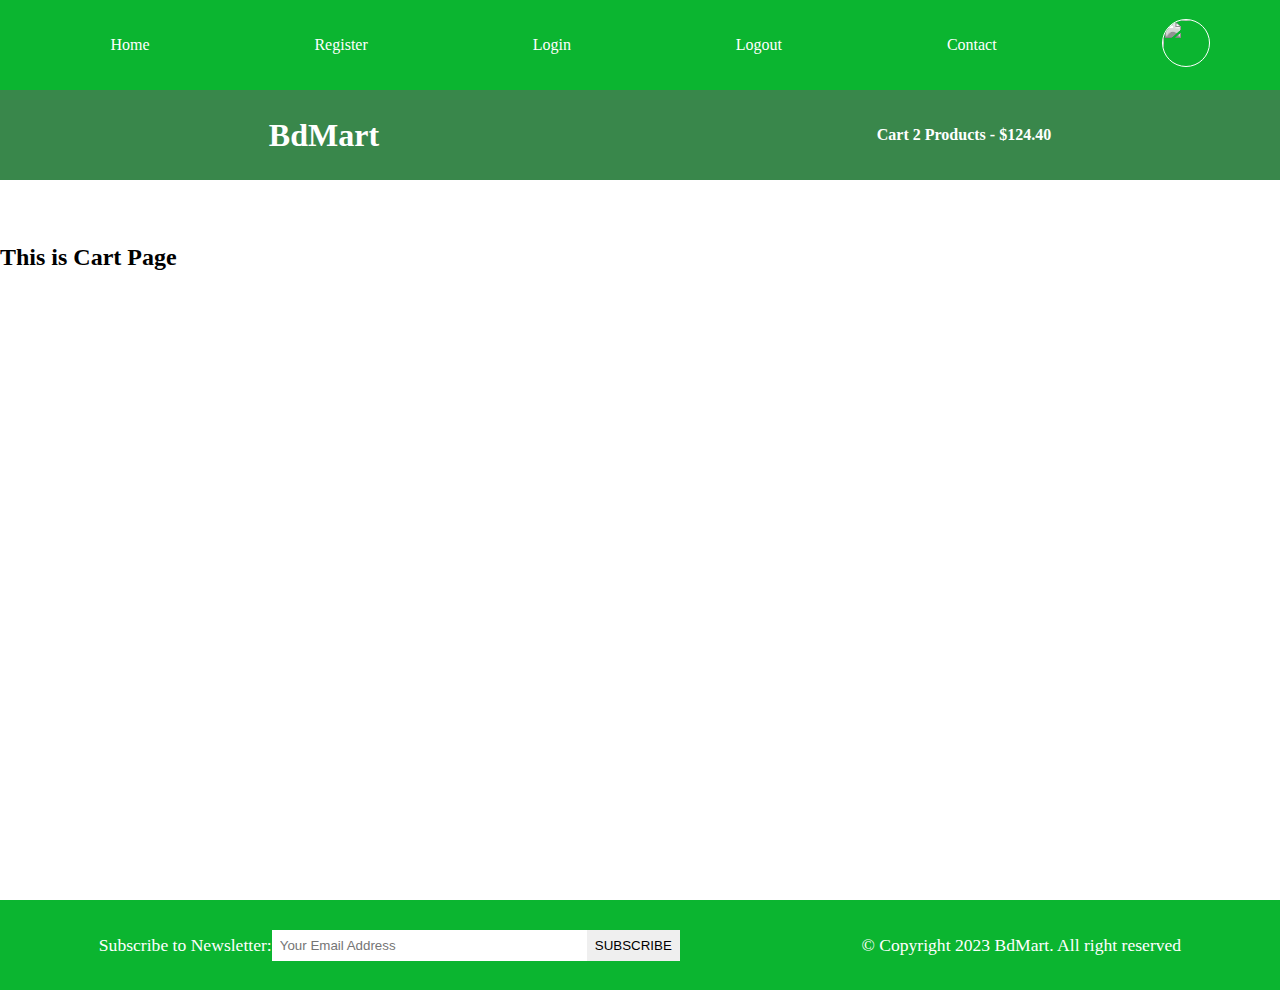
==== cart.html @ 25cbb2cb "Initial Commit" ====
<!DOCTYPE html>
<html lang="en">

<head>
    <meta charset="UTF-8">
    <meta name="viewport" content="width=device-width, initial-scale=1.0">
    <title>Ecommerce Website</title>

    <!-- font awesome cdn -->
    <link rel="stylesheet" href="https://cdnjs.cloudflare.com/ajax/libs/font-awesome/6.4.0/css/all.min.css"
        integrity="sha512-iecdLmaskl7CVkqkXNQ/ZH/XLlvWZOJyj7Yy7tcenmpD1ypASozpmT/E0iPtmFIB46ZmdtAc9eNBvH0H/ZpiBw=="
        crossorigin="anonymous" referrerpolicy="no-referrer" />
    <link rel="stylesheet" href="style.css">
</head>

<body>
    <!-- nav starts here -->
    <i class="fas fa-bars fa-2x" id="menu-icon"></i>
    <nav id="menu" class="hidden">
        <ul class="nav-upper flex-space-around">
            <li class="nav__list">
                <a href="index.html" class="nav__link">Home</a>
            </li>
            <li class="nav__list">
                <a href="register.html" class="nav__link">Register</a>
            </li>
            <li class="nav__list">
                <a href="login.html" class="nav__link">Login</a>
            </li>
            <li class="nav__list">
                <a href="index.html" class="nav__link">Logout</a>
            </li>
            <li class="nav__list">
                <a href="contact.html" class="nav__link">Contact</a>
            </li>
            <li class="nav__list">
                <a href="Profile.html" class="nav__link">
                    <img src="./images/profile1.png" alt="" class="profile-icon" alt="profile">
                </a>
            </li>
        </ul>
        <ul class="nav-lower flex-space-around">
            <li class="nav__list">
                <a href="index.html" class="nav__link
                 nav__brand">BdMart</a>
            </li>
            <li class="nav__list">
                <a href="cart.html" class="nav__link ">
                    <span>
                        <i class="fa-solid
                         fa-cart-shopping"></i>
                        Cart 2 Products - $124.40
                    </span>
                </a>
            </li>
        </ul>
    </nav>
    <!-- nav ends here -->

   


    <main>
        <h2>This is Cart Page</h2>
    </main>
    <!-- footer starts here -->
    <footer class="footer flex-space-around">
        <div class="flex-space-around">
            <label for="subscrible">Subscribe
                to Newsletter: </label>
            <input type="email" id="subscribe" name="subscribe" class="footer__input"
                placeholder="Your Email Address" />
            <button class="btn
            btn-subscribe">subscribe</button>
        </div>
        <div>
            <p>&copy; Copyright 2023 BdMart. All right reserved</p>
        </div>
    </footer>
    <!-- footer ends here -->
    <script src="index.js"></script>
</body>

</html>
---- style.css ----
/* reset code and common starts here ..*/
:root {
    --primary-color: rgb(11, 181, 48);
    --secondary-color: rgba(36, 122, 55, 0.9);
    --padding: 0.5rem; 
    --transition: all 0.3s; 
    --border-radius: 0.6rem;
    --box-shadow: 0.1rem 0.2rem 0.8rem rgba(205, 202, 202, 0.5);
}
*{
    box-sizing: border-box;
    margin: 0;
    padding: 0;
    text-decoration: none;
    list-style-type: none;
    outline: none;
}

html {
    scroll-behavior: smooth;
}
img {
    width: 100%;
    height: auto;
}
.flex-space-around {
    display: flex;
    justify-content: space-around;
    align-items: center ;
}
.flex-center {
    display: flex;
    justify-content: center;
    align-items: center;
}
.btn {
    border: none;
    padding: var(--padding);
    cursor: pointer;
    text-transform: uppercase;
    transition: var(--secondary-color);
  }
.btn:hover {
    background-color: var(--secondary-color);
  }
.section-title {
    font-size: 2rem;
}
.card {
    box-shadow: var(--box-shadow);
    border-radius: var(--border-radius);
    padding: var(--padding);
    transition: var(--transition);
}
.card:hover {
    box-shadow: 0.1rem 0.2rem 0.8rem 
    rgba(205, 202, 202, 1);
}
.dot {
    height: 2rem;
    width: 2rem;
    border-radius: 50%;
    display: inline-block;
}
.green {
    background-color: green;
}
.black {
    background-color: black;
}
.red {
    background-color: red;
}
.hr-desing {
   margin: 0.5rem 0; 
}

/* reset code and common ends her .. */

/* navbar starts here.. */
#menu-icon {
    display: none;
}
.nav {
    font-family: fantasy;
    font-size: 1.2rem;
    top: 0;
    left: 0;
    position: sticky;
    z-index: 100;
}
.nav-upper {
    min-height: 10vh;
    background-color: var(--primary-color);
    padding: var(--padding);
}
.nav__list {
    transition: var(--transition);
    /* extra */
    padding-left: 2.5rem;
}
.nav__list:hover {
    text-decoration: overline;
}
.nav__link {
    color: white;
    transition: var(--transition); 
}
.nav__link:hover {
    color: black;
}
.profile-icon {
    width: 3rem;
    height: 3rem;
    border-radius: 50%;
    border: white 1px solid;
    filter: saturate(0);
}
.profile-icon:hover {
    filter: saturate(1);
}
.nav-lower {
    min-height: 10vh;
    background-color: var(--secondary-color);
    font-weight: bolder;
}
.nav__brand {
    font-size: 2rem;
}

/* navbar ends here.. */


/* header starts here  */

.header {
    padding: 4rem 0;
    height: 80vh;
    background: url(./images/banner.jpg)
    no-repeat center;
    background-attachment: fixed;
    background-size: cover;
}
.banner {
    width: 100%;
    height: 100%;
    flex-direction: column;
}
.banner__title {
    font-size: 4rem;
    color: yellow;
    padding: 1rem;
    border-radius: var(--border-radius);
}
.features {
    width: 100%;
}
.feature {
    background-color: rgba(80, 160, 78, 0.7);
    color: white;
    border-radius: var(--border-radius);
    padding: 1rem;
    width: 15rem;
    gap: 1rem;
    flex-direction: column;
}
.feature__icon {
    font-size: 3rem;
}

/* header ends here  */


/* main starts here */
main {
    padding: 4rem 0;
    min-height: 80vh;
  }
  .sidebar {
    flex: 1;
    display: flex;
    flex-direction: column;
    justify-content: center;
    gap: 1rem;
    align-self: flex-start;
  }
.main-content {
    flex: 3;
    padding: var(--padding);
  }
  .action__sort select {
    padding: var(--padding);
  }
  .action__search input {
    padding: var(--padding);
    width: 15rem;
  }
  .action__search button {
    margin-left: -0.3rem;
    border: 1px solid;
    padding: 0.55rem;
  }
  .products {
    display: grid;
    grid-template-columns: repeat(3, minmax(0, 1fr));
    gap: 2rem;
    padding: 2rem 0;
  }
  .product img {
    width: 100%;
    height: 15rem;
    filter: saturate(0);
    transition: var(--transition);
  }
  .product img:hover {
    filter: saturate(1);
  }
  .product__body {
    padding: var(--padding);
    display: flex;
    flex-direction: column;
    gap: 0.5rem;
  }
  .learn-more {
    color: blue;
  }
  .product {
    position: relative;
  }
  .badge {
    background-color: green;
    position: absolute;
    top: 0;
    left: 0;
    z-index: 1;
    color: white;
    padding: 4px 8px;
    text-align: center;
    border-radius: 5px;
  }
  .pagination {
    display: flex; 
    justify-content: center;
    align-items: center;
  }
  .pagination__btn {
    border-width: 1px 1px 1px 0px;
    border-style: solid;
  }
  .pagination__btn:first-child {
    border-width: 1px 1px 1px 1px;
    border-style: solid;
  }

/* main ends here */

/* responsiveness starts here */
@media (max-width: 992px) {
    #menu-icon {
      display: block;
      text-align: center;
      margin: 1rem 0;
      cursor: pointer;
    }
    .hidden {
      display: none;
    }
    .flex-space-around,
    .flex-center {
      flex-direction: column;
      gap: 1rem;
      padding: 1rem 0;
    }
    .header {
        height: 100vh;
    }
    .products {
        grid-template-columns: repeat(2, minmax(0, 1fr));
    }
}
@media (max-width: 768px) {
    .products {
        grid-template-columns: repeat(1, minmax(0, 1fr));
    }
}

/* responsiveness ends here */

/* footer starts here */
.footer {
    min-height: 10vh;
    padding: var(--padding);
    background-color: var(--primary-color);
    color: white;
    font-size: 1.1rem;
}
.btn-subscribe {
    margin-left: -5px;
}
.footer__input {
    border: none;
    padding: var(--padding);
    width: 20rem;
}
/* footer ends here */
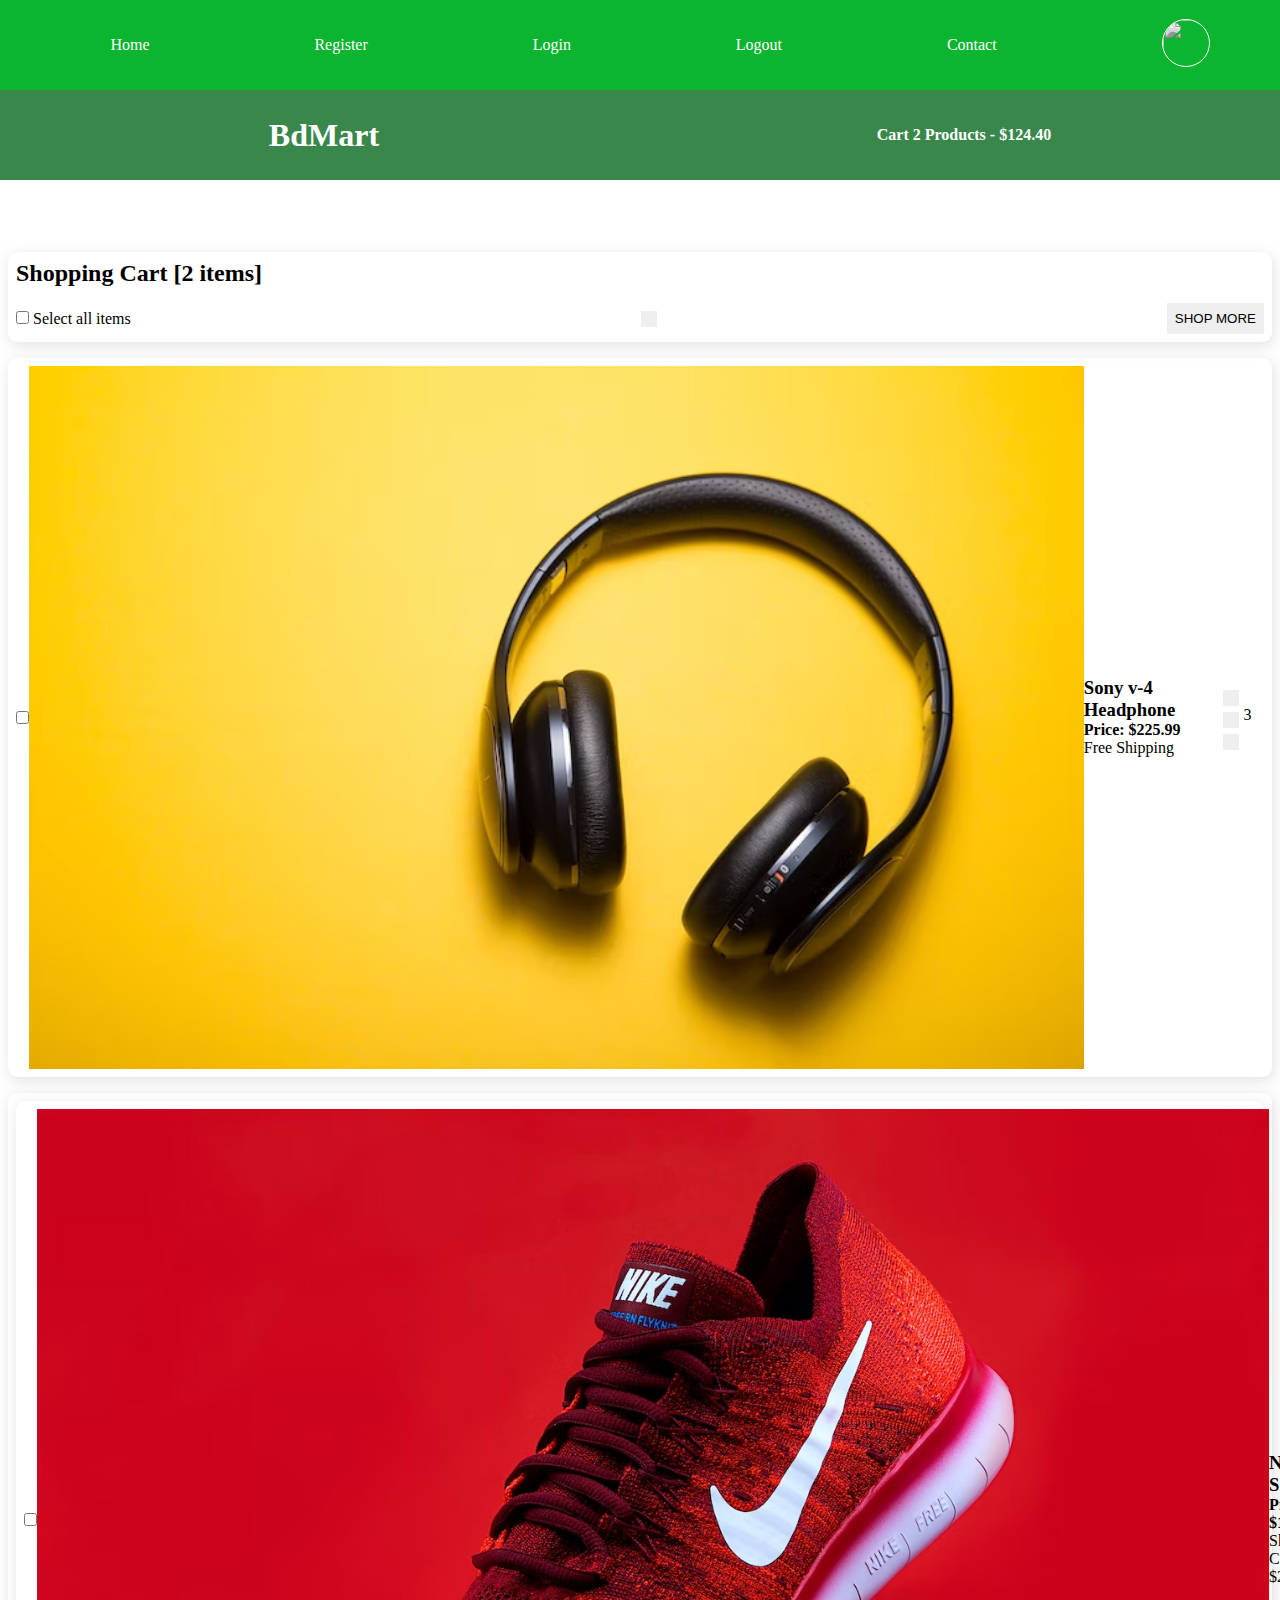
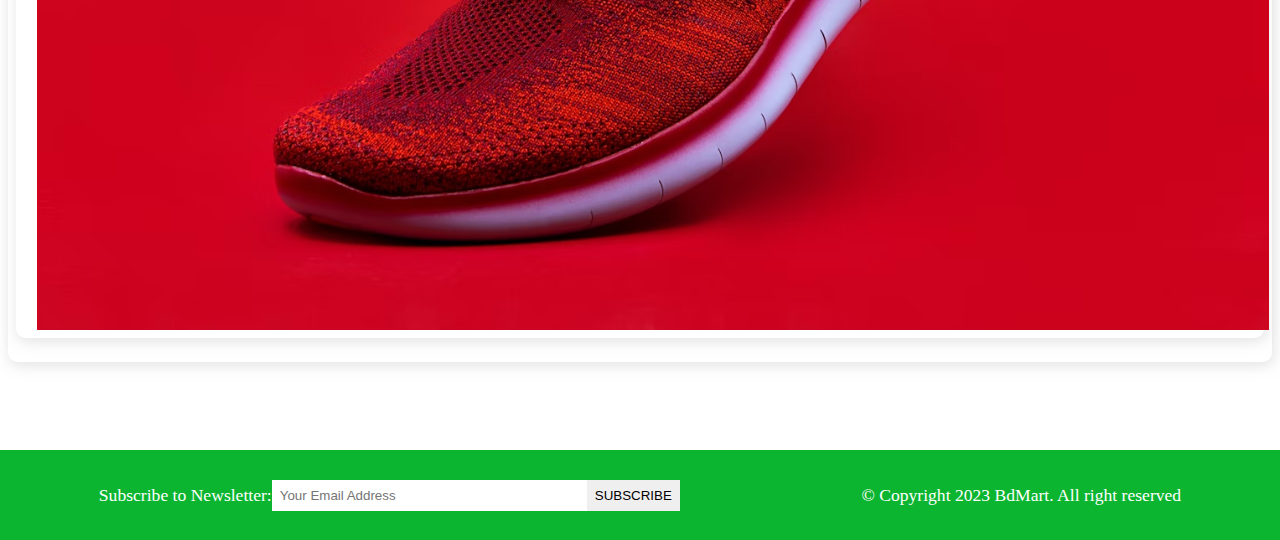
==== commit b143d23a: "cart, product, style added" ====
--- a/cart.html
+++ b/cart.html
@@ -61,7 +61,61 @@
 
 
     <main>
-        <h2>This is Cart Page</h2>
+        <div class="cart flex-center">
+            <div class="cart__item">
+                <div class="cart__items-heading card">
+                    <h2>Shopping Cart [2 items]</h2>
+                    <div class="cart__items-action">
+                        <label for="select">
+                            <input type="checkbox" name="select" id="select">
+                            Select all items
+                        </label>
+                        <button class="btn"> <i class="fas fa-trash-alt"></i></button>
+                        <button class="btn">Shop More</button>
+                    </div>
+                </div>
+                <div class="cart__item card flex-space-around">
+                    <input type="checkbox">
+                    <img class="cart__item-img"
+                     src="./images/product1.jpg" alt="product1">
+                     <div class="cart__item-description">
+                        <h3 class="product__name">Sony v-4 Headphone</h3>
+                        <h4 class="product__price">Price: $225.99</h4>
+                        <p class="cart__item-shipping">Free Shipping</p>
+                     </div>
+                     <div class="cart__item-actions">
+                        <button class="btn"> <i class="fas fa-trash-alt"></i></button>
+                        <div>
+                            <button class="btn"> <i class="fas fa-add"></i></button>
+                            <span>3</span>
+                            <button class="btn"> <i class="fas fa-minus"></i></button>
+                        </div>
+                     </div>
+                </div>
+                <div class="cart__item card flex-space-around">
+                    <div class="cart__item">
+                        <div class="cart__item card flex-space-around">
+                            <input type="checkbox">
+                            <img class="cart__item-img"
+                             src="./images/product4.jpg" alt="product4">
+                             <div class="cart__item-description">
+                                <h3 class="product__name">Nike Shoes</h3>
+                                <h4 class="product__price">Price: $115.99</h4>
+                                <p class="cart__item-shipping">Shipping Coast: $2.50</p>
+                             </div>
+                             <div class="cart__item-actions">
+                                <button class="btn"> <i class="fas fa-trash-alt"></i></button>
+                                <div>
+                                    <button class="btn"> <i class="fas fa-add"></i></button>
+                                    <span>3</span>
+                                    <button class="btn"> <i class="fas fa-minus"></i></button>
+                                </div>
+                             </div>
+                        </div>
+                </div>
+            </div>
+            <div class="cart__payment"></div>
+        </div>
     </main>
     <!-- footer starts here -->
     <footer class="footer flex-space-around">
--- a/style.css
+++ b/style.css
@@ -252,6 +252,38 @@
     border-style: solid;
   }
 
+  /* product details starts here  */
+  .product-details__left{
+    flex: 1;
+  }
+  .product-details__img {
+    height: 20rem;
+    width: 30rem;
+  }
+  .product-details__right{
+    flex: 1;
+    display: flex;
+    flex-direction: column;
+    gap: 0.6rem;
+  }
+  /* product details ends here  */
+
+  /* add to cart starts here  */
+  .cart {
+    padding: var(--padding);
+    gap: 1rem;
+  }
+  .cart .card {
+    margin-bottom: 1rem;
+  }
+  .cart__items-action {
+    margin-top: 1rem;
+    display: flex;
+    justify-content: space-between;
+    align-items: center;
+  }
+  /* add to cart ends here  */
+
 /* main ends here */
 
 /* responsiveness starts here */
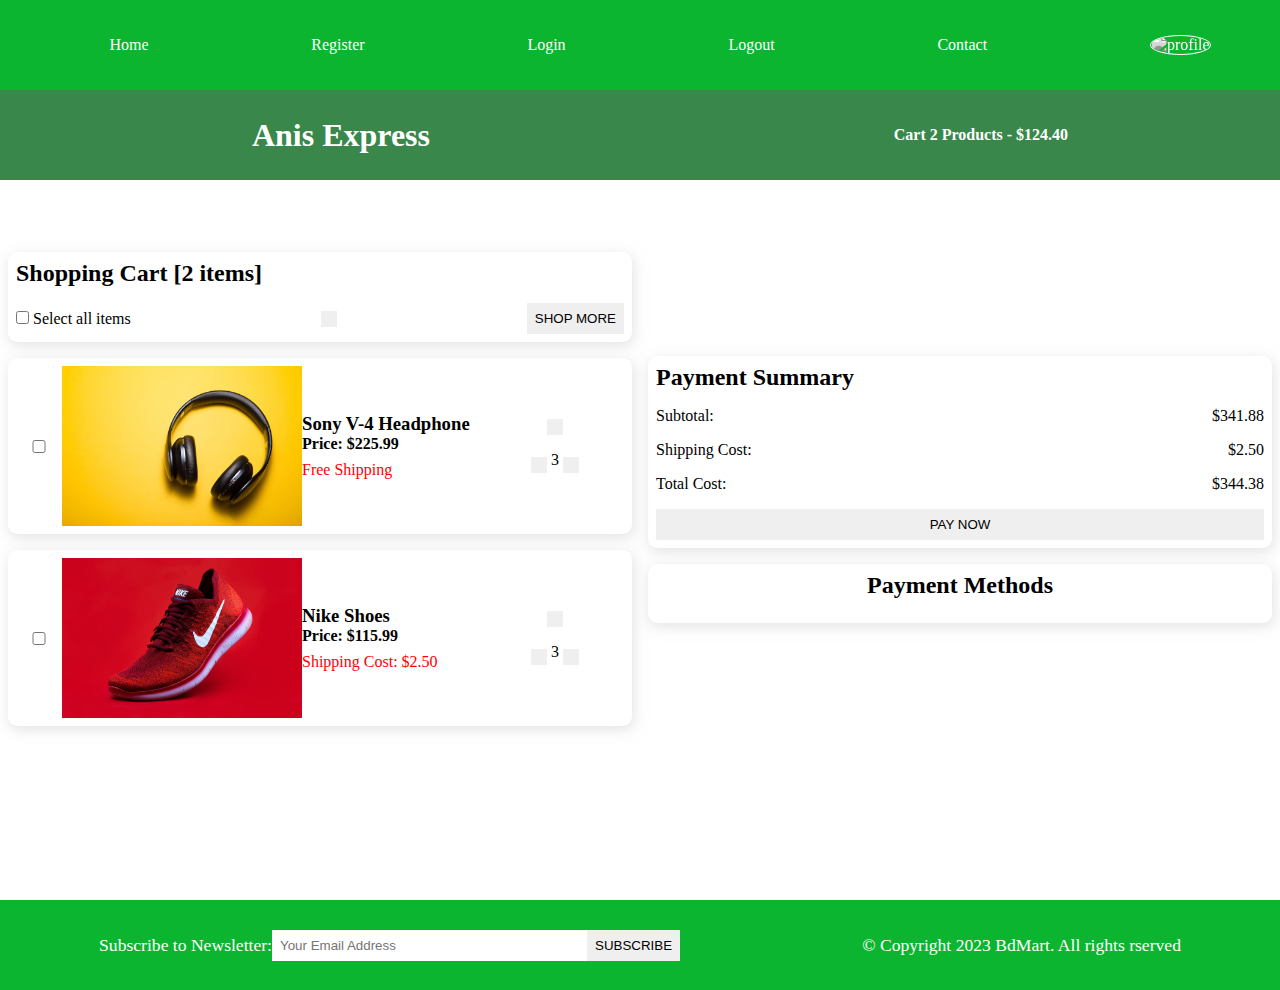
==== commit 8504b162: "cart and cart style added" ====
--- a/cart.html
+++ b/cart.html
@@ -1,138 +1,176 @@
 <!DOCTYPE html>
 <html lang="en">
+  <head>
+    <meta charset="UTF-8" />
+    <meta http-equiv="X-UA-Compatible" content="IE=edge" />
+    <meta name="viewport" content="width=device-width, initial-scale=1.0" />
+    <title>Ecommerce project</title>
 
-<head>
-    <meta charset="UTF-8">
-    <meta name="viewport" content="width=device-width, initial-scale=1.0">
-    <title>Ecommerce Website</title>
-
-    <!-- font awesome cdn -->
-    <link rel="stylesheet" href="https://cdnjs.cloudflare.com/ajax/libs/font-awesome/6.4.0/css/all.min.css"
-        integrity="sha512-iecdLmaskl7CVkqkXNQ/ZH/XLlvWZOJyj7Yy7tcenmpD1ypASozpmT/E0iPtmFIB46ZmdtAc9eNBvH0H/ZpiBw=="
-        crossorigin="anonymous" referrerpolicy="no-referrer" />
-    <link rel="stylesheet" href="style.css">
-</head>
-
-<body>
-    <!-- nav starts here -->
+    <!-- font awesome cdn  -->
+    <link
+      rel="stylesheet"
+      href="https://cdnjs.cloudflare.com/ajax/libs/font-awesome/6.2.1/css/all.min.css"
+      integrity="sha512-MV7K8+y+gLIBoVD59lQIYicR65iaqukzvf/nwasF0nqhPay5w/9lJmVM2hMDcnK1OnMGCdVK+iQrJ7lzPJQd1w=="
+      crossorigin="anonymous"
+      referrerpolicy="no-referrer"
+    />
+    <link rel="stylesheet" href="style.css" />
+  </head>
+  <body>
+    <!-- nav starts here  -->
     <i class="fas fa-bars fa-2x" id="menu-icon"></i>
     <nav id="menu" class="hidden">
-        <ul class="nav-upper flex-space-around">
-            <li class="nav__list">
-                <a href="index.html" class="nav__link">Home</a>
-            </li>
-            <li class="nav__list">
-                <a href="register.html" class="nav__link">Register</a>
-            </li>
-            <li class="nav__list">
-                <a href="login.html" class="nav__link">Login</a>
-            </li>
-            <li class="nav__list">
-                <a href="index.html" class="nav__link">Logout</a>
-            </li>
-            <li class="nav__list">
-                <a href="contact.html" class="nav__link">Contact</a>
-            </li>
-            <li class="nav__list">
-                <a href="Profile.html" class="nav__link">
-                    <img src="./images/profile1.png" alt="" class="profile-icon" alt="profile">
-                </a>
-            </li>
-        </ul>
-        <ul class="nav-lower flex-space-around">
-            <li class="nav__list">
-                <a href="index.html" class="nav__link
-                 nav__brand">BdMart</a>
-            </li>
-            <li class="nav__list">
-                <a href="cart.html" class="nav__link ">
-                    <span>
-                        <i class="fa-solid
-                         fa-cart-shopping"></i>
-                        Cart 2 Products - $124.40
-                    </span>
-                </a>
-            </li>
-        </ul>
+      <ul class="nav-upper flex-space-around">
+        <li class="nav__list">
+          <a href="index.html" class="nav__link">Home</a>
+        </li>
+        <li class="nav__list">
+          <a href="register.html" class="nav__link">Register</a>
+        </li>
+        <li class="nav__list">
+          <a href="login.html" class="nav__link">Login</a>
+        </li>
+        <li class="nav__list">
+          <a href="index.html" class="nav__link">Logout</a>
+        </li>
+        <li class="nav__list">
+          <a href="contact.html" class="nav__link">Contact</a>
+        </li>
+        <li class="nav__list">
+          <a href="profile.html" class="nav__link">
+            <img
+              src="./images/profile1.png"
+              class="profile-icon"
+              alt="profile"
+            />
+          </a>
+        </li>
+      </ul>
+
+      <ul class="nav-lower flex-space-around">
+        <li class="nav__list">
+          <a href="index.html" class="nav__link nav__brand">Anis Express</a>
+        </li>
+        <li class="nav__list">
+          <a href="cart.html" class="nav__link">
+            <span>
+              <i class="fa-solid fa-cart-shopping"></i>
+              Cart 2 Products - $124.40
+            </span>
+          </a>
+        </li>
+      </ul>
     </nav>
-    <!-- nav ends here -->
-
-   
-
+    <!-- nav ends here  -->
 
     <main>
-        <div class="cart flex-center">
-            <div class="cart__item">
-                <div class="cart__items-heading card">
-                    <h2>Shopping Cart [2 items]</h2>
-                    <div class="cart__items-action">
-                        <label for="select">
-                            <input type="checkbox" name="select" id="select">
-                            Select all items
-                        </label>
-                        <button class="btn"> <i class="fas fa-trash-alt"></i></button>
-                        <button class="btn">Shop More</button>
-                    </div>
-                </div>
-                <div class="cart__item card flex-space-around">
-                    <input type="checkbox">
-                    <img class="cart__item-img"
-                     src="./images/product1.jpg" alt="product1">
-                     <div class="cart__item-description">
-                        <h3 class="product__name">Sony v-4 Headphone</h3>
-                        <h4 class="product__price">Price: $225.99</h4>
-                        <p class="cart__item-shipping">Free Shipping</p>
-                     </div>
-                     <div class="cart__item-actions">
-                        <button class="btn"> <i class="fas fa-trash-alt"></i></button>
-                        <div>
-                            <button class="btn"> <i class="fas fa-add"></i></button>
-                            <span>3</span>
-                            <button class="btn"> <i class="fas fa-minus"></i></button>
-                        </div>
-                     </div>
-                </div>
-                <div class="cart__item card flex-space-around">
-                    <div class="cart__item">
-                        <div class="cart__item card flex-space-around">
-                            <input type="checkbox">
-                            <img class="cart__item-img"
-                             src="./images/product4.jpg" alt="product4">
-                             <div class="cart__item-description">
-                                <h3 class="product__name">Nike Shoes</h3>
-                                <h4 class="product__price">Price: $115.99</h4>
-                                <p class="cart__item-shipping">Shipping Coast: $2.50</p>
-                             </div>
-                             <div class="cart__item-actions">
-                                <button class="btn"> <i class="fas fa-trash-alt"></i></button>
-                                <div>
-                                    <button class="btn"> <i class="fas fa-add"></i></button>
-                                    <span>3</span>
-                                    <button class="btn"> <i class="fas fa-minus"></i></button>
-                                </div>
-                             </div>
-                        </div>
-                </div>
+      <div class="cart flex-center">
+        <div class="cart__items">
+          <div class="cart__items-heading card">
+            <h2>Shopping Cart [2 items]</h2>
+            <div class="cart__items-action">
+              <label for="select">
+                <input type="checkbox" name="select" id="select" />
+                Select all items
+              </label>
+              <button class="btn"><i class="fas fa-trash-alt"></i></button>
+              <button class="btn">Shop More</button>
             </div>
-            <div class="cart__payment"></div>
+          </div>
+          <div class="cart__item card flex-space-around">
+            <input type="checkbox" />
+            <img
+              class="cart__item-img"
+              src="./images/product1.jpg"
+              alt="product1"
+            />
+            <div class="cart__item-description">
+              <h3 class="product__name">Sony V-4 Headphone</h3>
+              <h4 class="product__price">Price: $225.99</h4>
+              <p class="cart__item-shipping">Free Shipping</p>
+            </div>
+
+            <div class="cart__item-actions">
+              <button class="btn"><i class="fas fa-trash-alt"></i></button>
+              <div>
+                <button class="btn"><i class="fas fa-add"></i></button>
+                <span>3</span>
+                <button class="btn"><i class="fas fa-minus"></i></button>
+              </div>
+            </div>
+          </div>
+          <div class="cart__item card flex-space-around">
+            <input type="checkbox" />
+            <img
+              class="cart__item-img"
+              src="./images/product4.jpg"
+              alt="product4"
+            />
+            <div class="cart__item-description">
+              <h3 class="product__name">Nike Shoes</h3>
+              <h4 class="product__price">Price: $115.99</h4>
+              <p class="cart__item-shipping">Shipping Cost: $2.50</p>
+            </div>
+
+            <div class="cart__item-actions">
+              <button class="btn"><i class="fas fa-trash-alt"></i></button>
+              <div>
+                <button class="btn"><i class="fas fa-add"></i></button>
+                <span>3</span>
+                <button class="btn"><i class="fas fa-minus"></i></button>
+              </div>
+            </div>
+          </div>
+          <!-- <div class="cart__item card flex-space-around">item2</div> -->
         </div>
+        <div class="cart__payment">
+          <div class="cart__payment-summary card">
+            <h2>Payment Summary</h2>
+            <div>
+              <p>Subtotal:</p>
+              <p>$341.88</p>
+            </div>
+            <div>
+              <p>Shipping Cost:</p>
+              <p>$2.50</p>
+            </div>
+            <div>
+              <p>Total Cost:</p>
+              <p>$344.38</p>
+            </div>
+            <button class="btn cart__payment-btn">Pay Now</button>
+          </div>
+          <div class="cart__payment-methods card">
+            <h2>Payment Methods</h2>
+            <div>
+              <i class="fa-brands fa-cc-visa fa-3x"></i>
+              <i class="fa-brands fa-cc-apple-pay fa-3x"></i>
+              <i class="fa-brands fa-cc-amex fa-3x"></i>
+              <i class="fa-brands fa-cc-amazon-pay fa-3x"></i>
+              <i class="fa-brands fa-cc-paypal fa-3x"></i>
+            </div>
+          </div>
+        </div>
+      </div>
     </main>
-    <!-- footer starts here -->
+
     <footer class="footer flex-space-around">
-        <div class="flex-space-around">
-            <label for="subscrible">Subscribe
-                to Newsletter: </label>
-            <input type="email" id="subscribe" name="subscribe" class="footer__input"
-                placeholder="Your Email Address" />
-            <button class="btn
-            btn-subscribe">subscribe</button>
-        </div>
-        <div>
-            <p>&copy; Copyright 2023 BdMart. All right reserved</p>
-        </div>
+      <div class="flex-space-around">
+        <label for="subscribe">Subscribe to Newsletter: </label>
+        <input
+          type="email"
+          id="subscribe"
+          name="subscribe"
+          class="footer__input"
+          placeholder="Your Email Address"
+        />
+        <button class="btn btn-subscribe">subscribe</button>
+      </div>
+      <div>
+        <p>&copy; Copyright 2023 BdMart. All rights rserved</p>
+      </div>
     </footer>
-    <!-- footer ends here -->
-    <script src="index.js"></script>
-</body>
 
-</html>+    <script src="./index.js"></script>
+  </body>
+</html>
--- a/style.css
+++ b/style.css
@@ -273,6 +273,9 @@
     padding: var(--padding);
     gap: 1rem;
   }
+  .cart__items {
+    flex: 1;
+  }
   .cart .card {
     margin-bottom: 1rem;
   }
@@ -281,6 +284,51 @@
     display: flex;
     justify-content: space-between;
     align-items: center;
+  }
+  .cart__item input {
+    flex: 0.1;
+  }
+  .cart__item-img {
+    flex: 0.2;
+    width:15rem;
+    height: 10rem;
+  }
+  .cart__item-description {
+    flex: 0.4;
+  }
+  .cart__item-shipping {
+    margin-top: 0.5rem;
+    color: red;
+  }
+  .cart__item-actions {
+    flex: 0.3;
+    display: flex;
+    flex-direction: column;
+    justify-content: center;
+    align-items: center;
+    gap: 1rem;
+  }
+  .cart__payment {
+    flex: 1;
+  }
+  .cart__payment-summary > div {
+    display: flex;
+    justify-content: space-between;
+    align-items: center;
+    margin: 1rem 0;
+  }
+  .cart__payment-btn {
+    width: 100%;
+  }
+  .cart__payment-methods > h2 {
+    text-align: center;
+    margin-bottom: 1rem;
+  }
+  .cart__payment-methods > div {
+    display: flex;
+    justify-content: center;
+    align-items: center;
+    gap: 1rem;
   }
   /* add to cart ends here  */
 
@@ -309,6 +357,10 @@
     .products {
         grid-template-columns: repeat(2, minmax(0, 1fr));
     }
+    .cart__items,
+    .cart__payment {
+      width: 90;
+    }
 }
 @media (max-width: 768px) {
     .products {
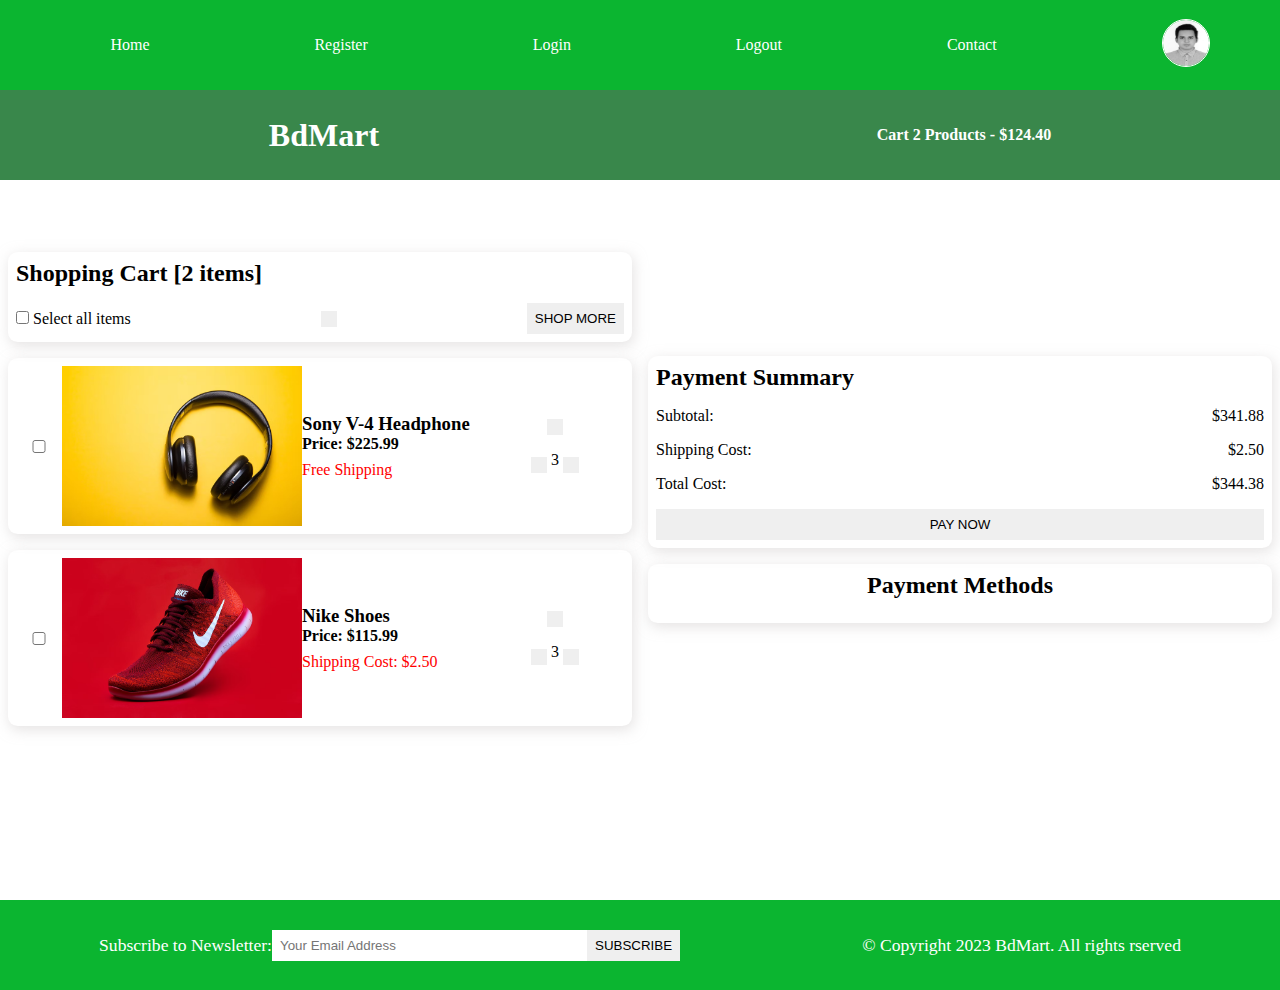
==== commit 672775c0: "Profile info added" ====
--- a/cart.html
+++ b/cart.html
@@ -20,46 +20,43 @@
     <!-- nav starts here  -->
     <i class="fas fa-bars fa-2x" id="menu-icon"></i>
     <nav id="menu" class="hidden">
-      <ul class="nav-upper flex-space-around">
-        <li class="nav__list">
-          <a href="index.html" class="nav__link">Home</a>
-        </li>
-        <li class="nav__list">
-          <a href="register.html" class="nav__link">Register</a>
-        </li>
-        <li class="nav__list">
-          <a href="login.html" class="nav__link">Login</a>
-        </li>
-        <li class="nav__list">
-          <a href="index.html" class="nav__link">Logout</a>
-        </li>
-        <li class="nav__list">
-          <a href="contact.html" class="nav__link">Contact</a>
-        </li>
-        <li class="nav__list">
-          <a href="profile.html" class="nav__link">
-            <img
-              src="./images/profile1.png"
-              class="profile-icon"
-              alt="profile"
-            />
-          </a>
-        </li>
-      </ul>
-
-      <ul class="nav-lower flex-space-around">
-        <li class="nav__list">
-          <a href="index.html" class="nav__link nav__brand">Anis Express</a>
-        </li>
-        <li class="nav__list">
-          <a href="cart.html" class="nav__link">
-            <span>
-              <i class="fa-solid fa-cart-shopping"></i>
-              Cart 2 Products - $124.40
-            </span>
-          </a>
-        </li>
-      </ul>
+        <ul class="nav-upper flex-space-around">
+            <li class="nav__list">
+                <a href="index.html" class="nav__link">Home</a>
+            </li>
+            <li class="nav__list">
+                <a href="register.html" class="nav__link">Register</a>
+            </li>
+            <li class="nav__list">
+                <a href="login.html" class="nav__link">Login</a>
+            </li>
+            <li class="nav__list">
+                <a href="index.html" class="nav__link">Logout</a>
+            </li>
+            <li class="nav__list">
+                <a href="contact.html" class="nav__link">Contact</a>
+            </li>
+            <li class="nav__list">
+                <a href="Profile.html" class="nav__link">
+                    <img src="./images/profile1.jpg" alt="" class="profile-icon" alt="profile">
+                </a>
+            </li>
+        </ul>
+        <ul class="nav-lower flex-space-around">
+            <li class="nav__list">
+                <a href="index.html" class="nav__link
+                 nav__brand">BdMart</a>
+            </li>
+            <li class="nav__list">
+                <a href="cart.html" class="nav__link ">
+                    <span>
+                        <i class="fa-solid
+                         fa-cart-shopping"></i>
+                        Cart 2 Products - $124.40
+                    </span>
+                </a>
+            </li>
+        </ul>
     </nav>
     <!-- nav ends here  -->
 
--- a/style.css
+++ b/style.css
@@ -73,6 +73,9 @@
 }
 .hr-desing {
    margin: 0.5rem 0; 
+}
+.text-center {
+  text-align: center;
 }
 
 /* reset code and common ends her .. */
